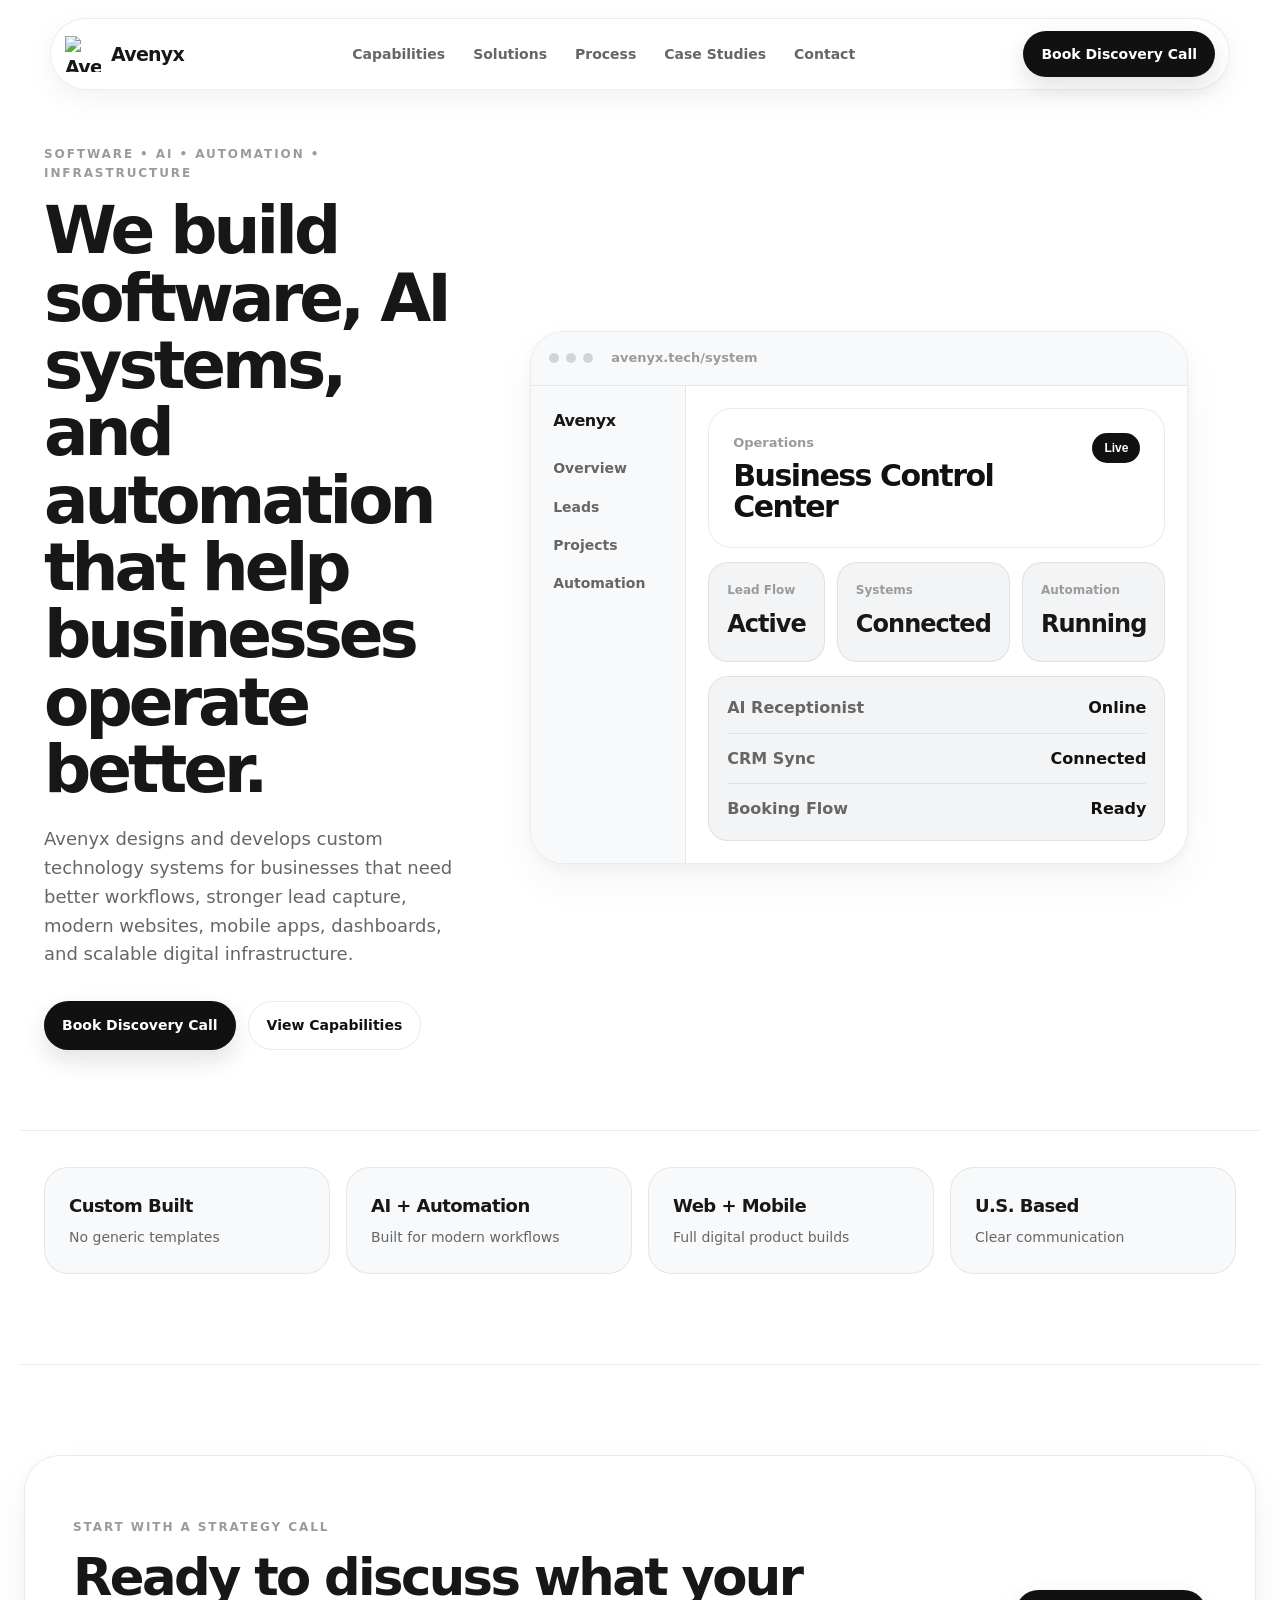
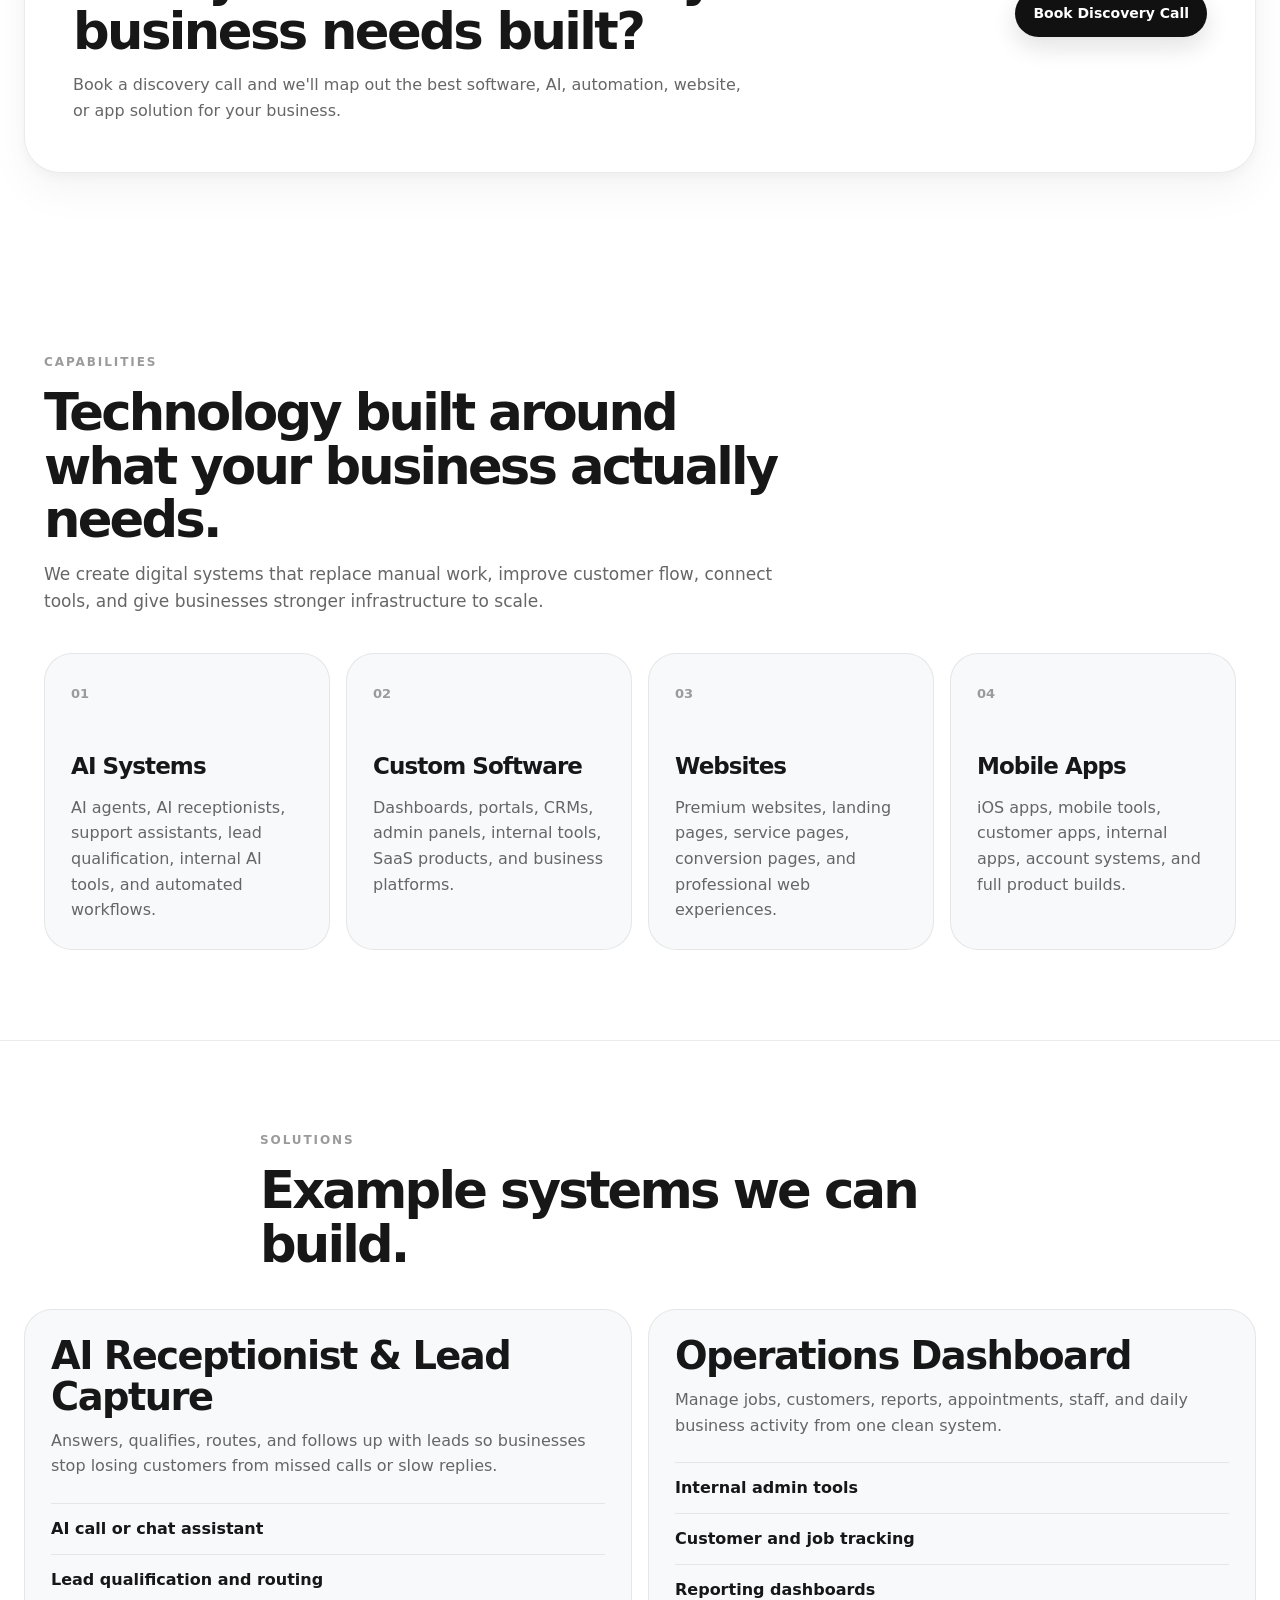
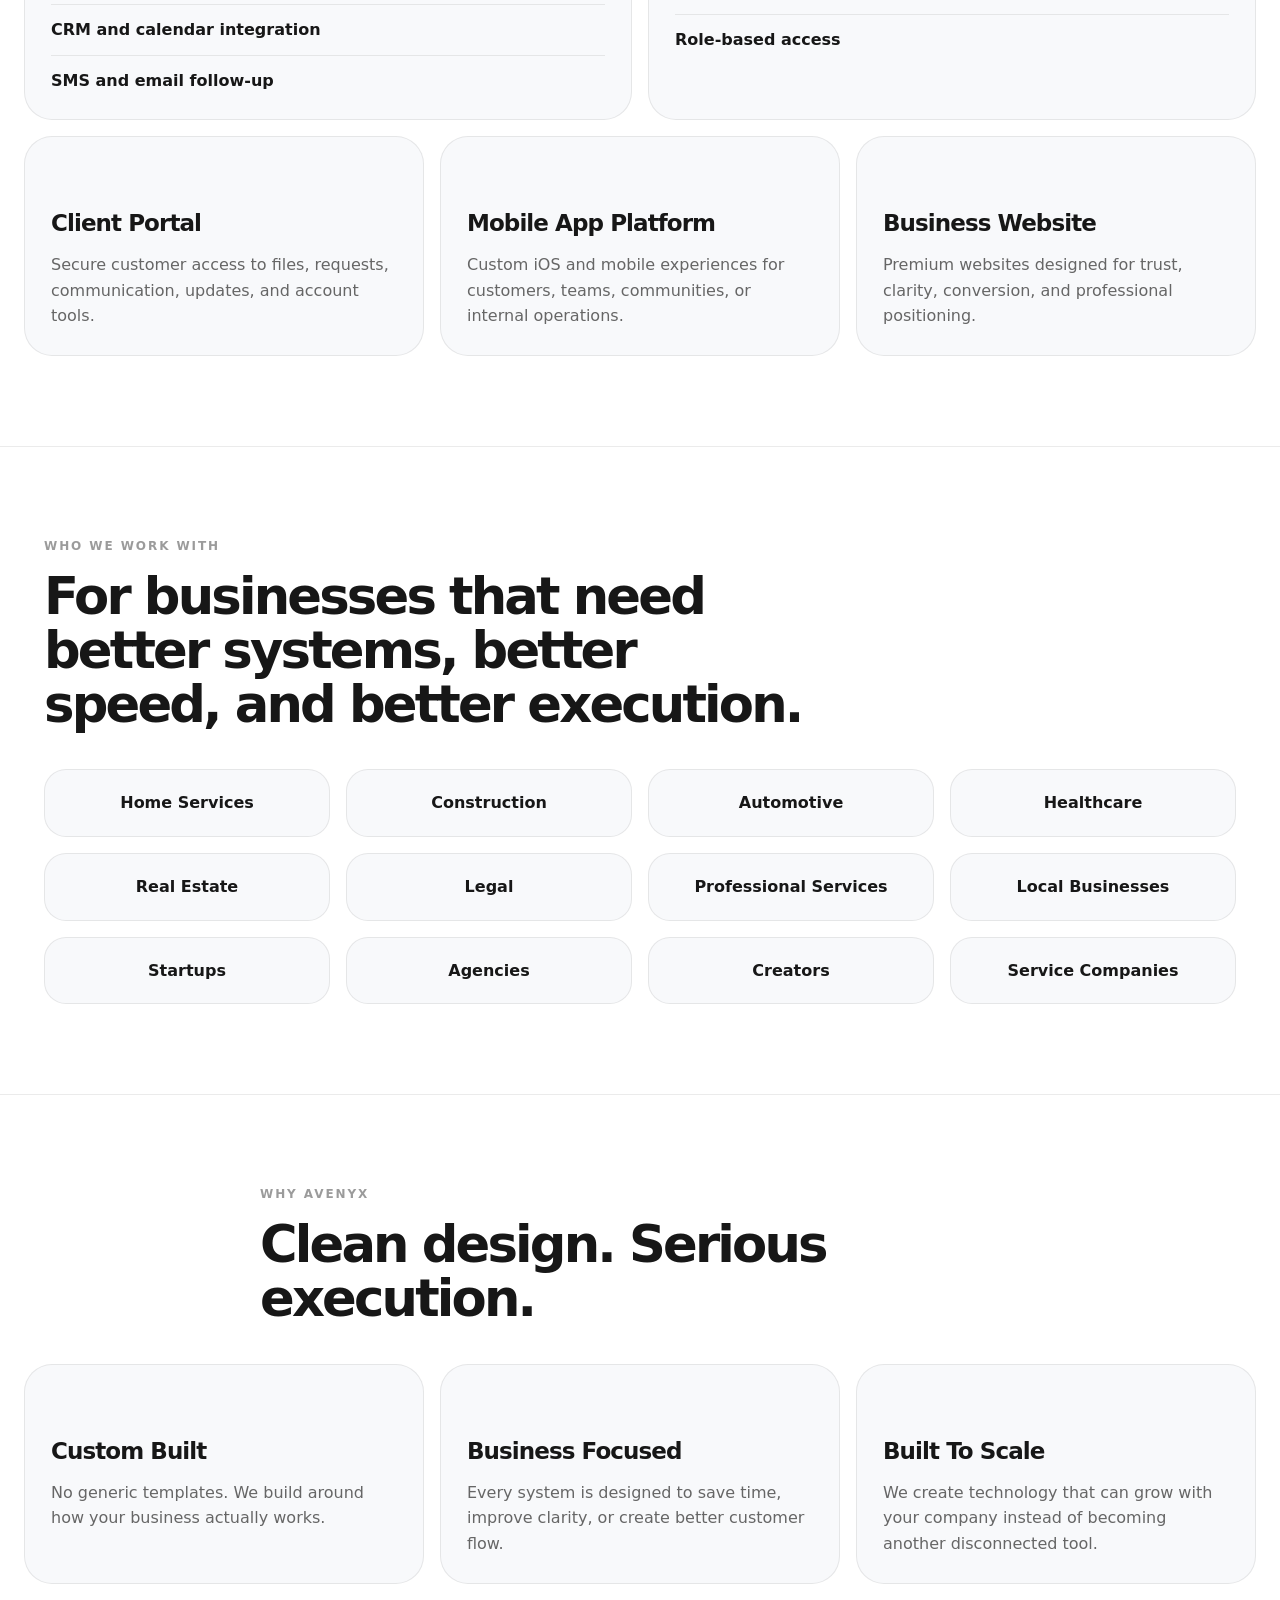
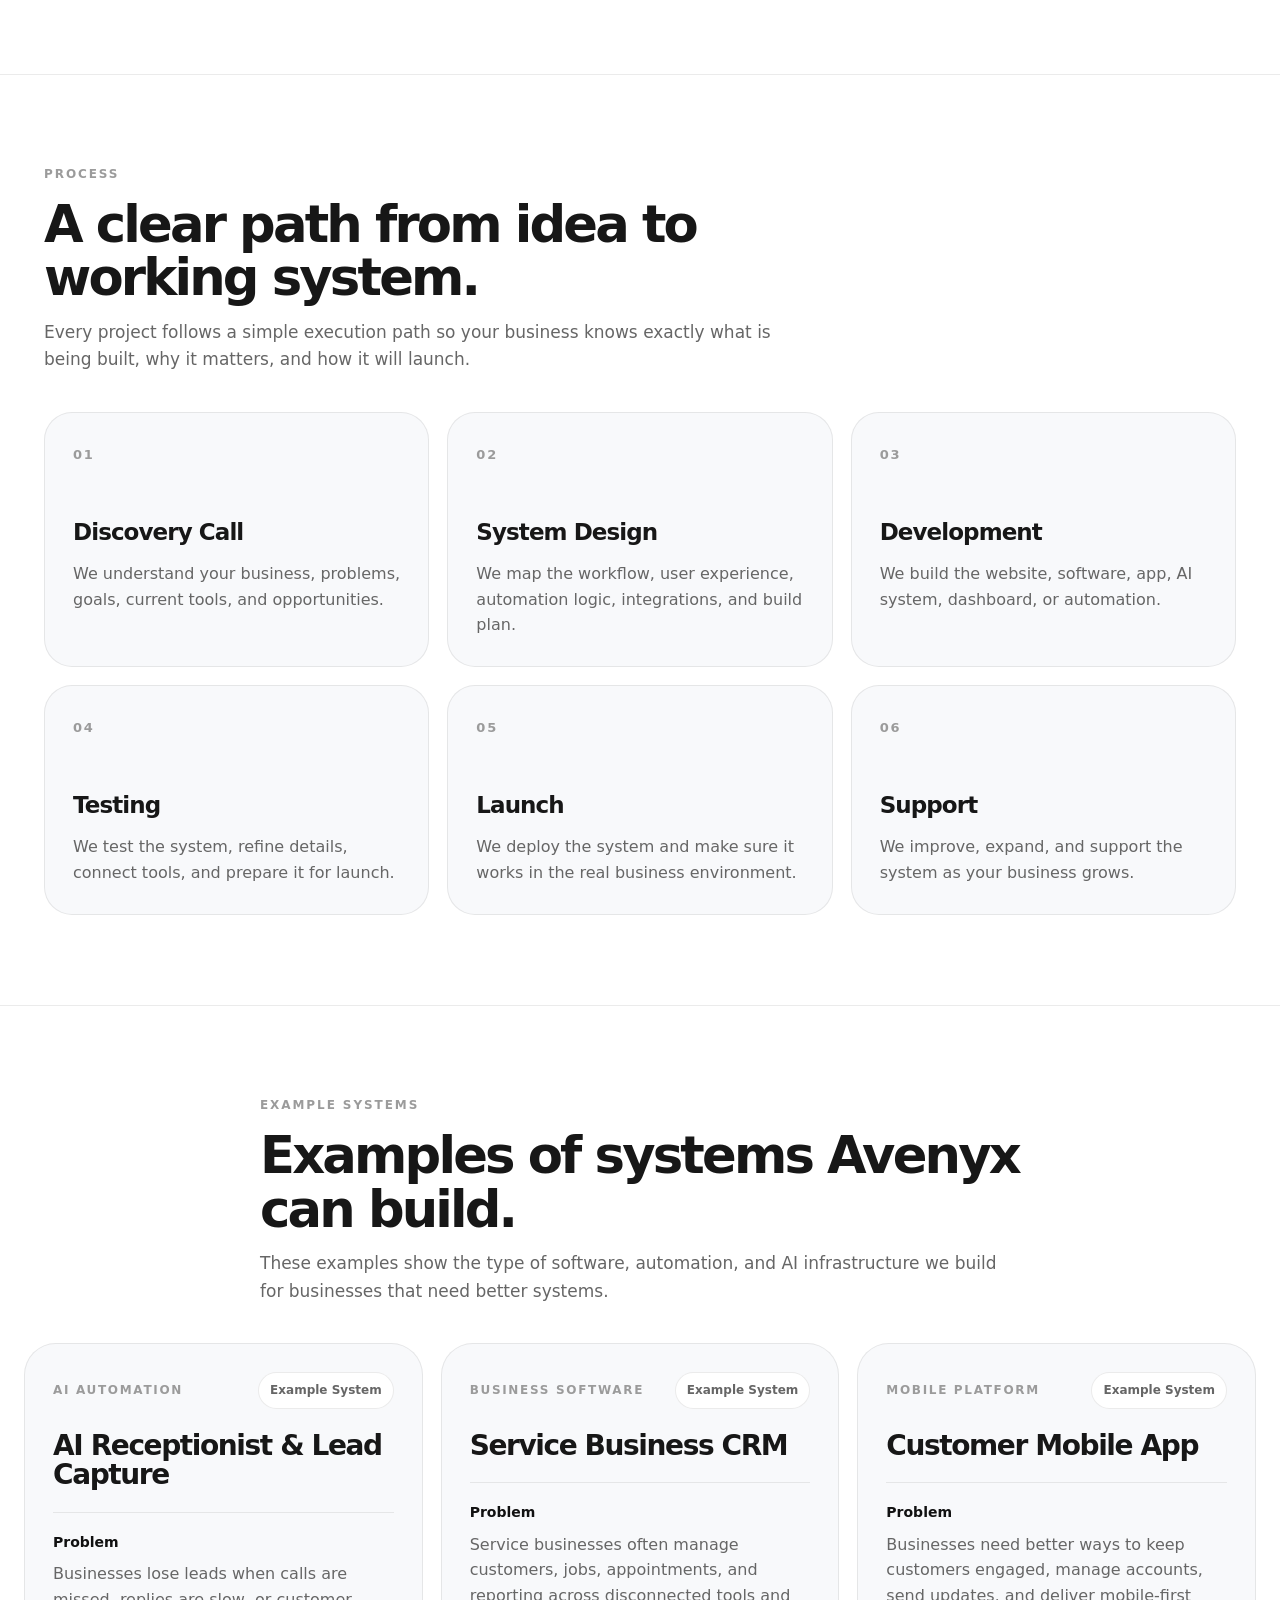
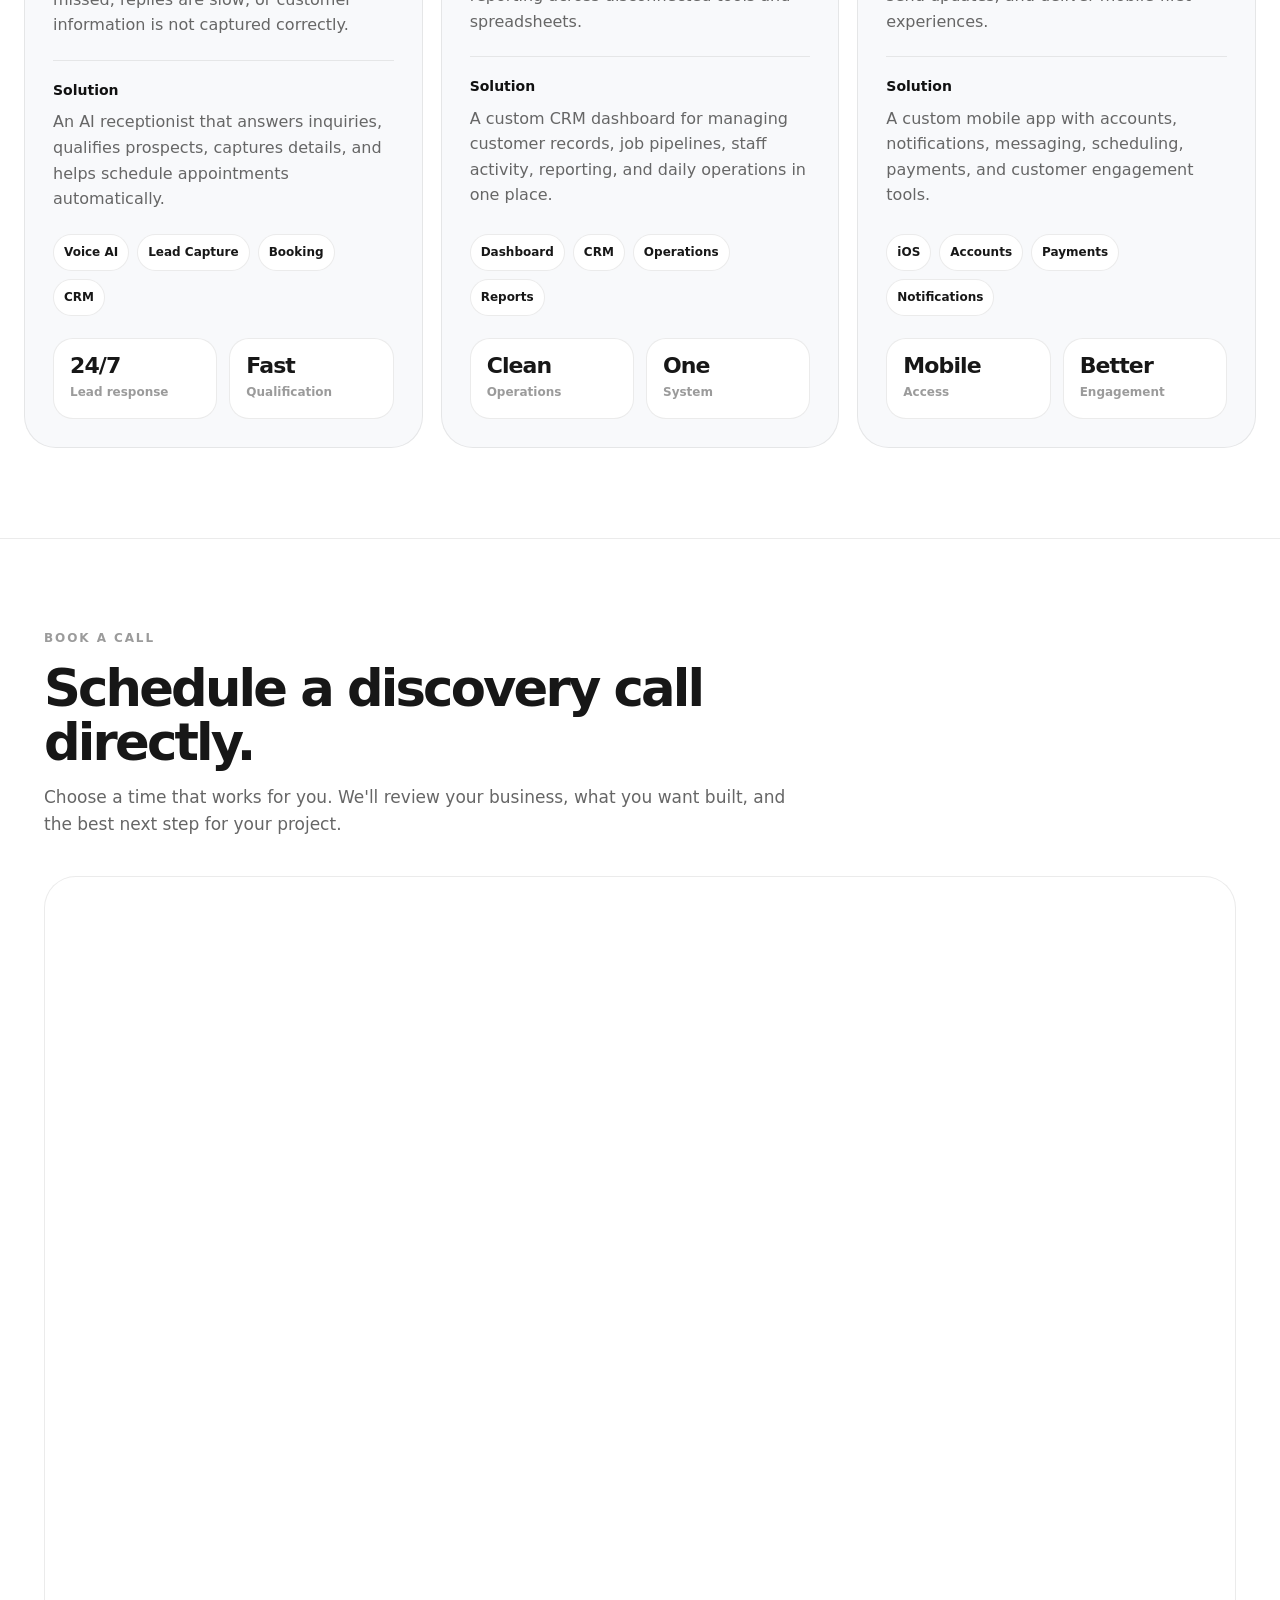
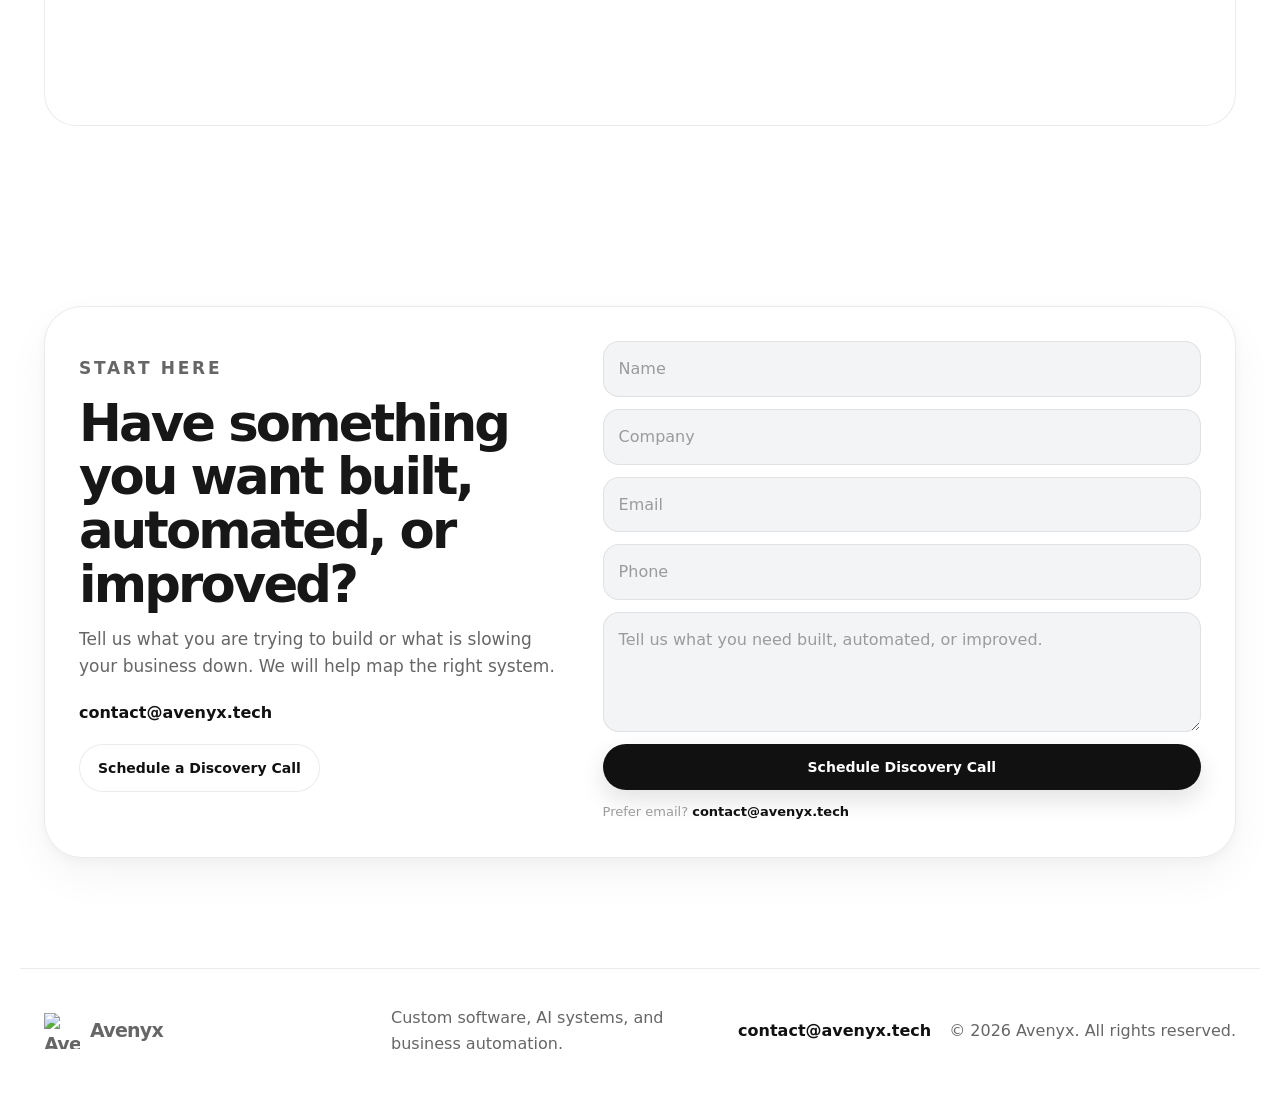
==== index.html @ 4f0f9322 "Update index.html" ====
<!DOCTYPE html>
<html lang="en">
<head>
  <meta charset="UTF-8" />
  <link rel="icon" type="image/png" href="favicon.png" />
<link rel="apple-touch-icon" href="favicon.png" />
  <meta name="viewport" content="width=device-width, initial-scale=1.0" />

  <title>Avenyx | Software, AI Systems & Business Automation</title>

  <meta
    name="description"
    content="Avenyx builds custom software, AI systems, websites, mobile apps, automation, dashboards, and digital infrastructure for modern businesses."
  />

  <link rel="stylesheet" href="styles.css" />
  <link href="https://assets.calendly.com/assets/external/widget.css" rel="stylesheet" />
</head>

<body>
  <header class="nav">
    <a href="index.html" class="brand">
      <img src="Avenyx Logo.png" alt="Avenyx logo" class="brand-logo" />
      <span>Avenyx</span>
    </a>

    <nav class="nav-links">
      <a href="#capabilities">Capabilities</a>
      <a href="#solutions">Solutions</a>
      <a href="#process">Process</a>
      <a href="#case-studies">Case Studies</a>
      <a href="#contact">Contact</a>
    </nav>

    <a
      class="nav-cta"
      href="https://calendly.com/elowell413/avenyx-discovery-call"
      onclick="Calendly.initPopupWidget({url: 'https://calendly.com/elowell413/avenyx-discovery-call'}); return false;"
    >
      Book Discovery Call
    </a>
  </header>

  <main>
    <section class="hero">
      <div class="hero-copy reveal">
        <p class="eyebrow">Software • AI • Automation • Infrastructure</p>

        <h1>We build software, AI systems, and automation that help businesses operate better.</h1>

        <p class="hero-text">
          Avenyx designs and develops custom technology systems for businesses that need
          better workflows, stronger lead capture, modern websites, mobile apps, dashboards,
          and scalable digital infrastructure.
        </p>

        <div class="hero-actions">
          <a
            class="primary-btn"
            href="https://calendly.com/elowell413/avenyx-discovery-call"
            onclick="Calendly.initPopupWidget({url: 'https://calendly.com/elowell413/avenyx-discovery-call'}); return false;"
          >
            Book Discovery Call
          </a>

          <a class="secondary-btn" href="#capabilities">
            View Capabilities
          </a>
        </div>
      </div>

      <div class="hero-visual reveal">
        <div class="browser-shell">
          <div class="browser-top">
            <div class="browser-dots">
              <span></span>
              <span></span>
              <span></span>
            </div>
            <p>avenyx.tech/system</p>
          </div>

          <div class="app-layout">
            <aside>
              <strong>Avenyx</strong>
              <span>Overview</span>
              <span>Leads</span>
              <span>Projects</span>
              <span>Automation</span>
            </aside>

            <section class="app-main">
              <div class="app-header">
                <div>
                  <p>Operations</p>
                  <h2>Business Control Center</h2>
                </div>
                <button type="button">Live</button>
              </div>

              <div class="app-cards">
                <div>
                  <p>Lead Flow</p>
                  <strong>Active</strong>
                </div>

                <div>
                  <p>Systems</p>
                  <strong>Connected</strong>
                </div>

                <div>
                  <p>Automation</p>
                  <strong>Running</strong>
                </div>
              </div>

              <div class="app-table">
                <div>
                  <span>AI Receptionist</span>
                  <strong>Online</strong>
                </div>

                <div>
                  <span>CRM Sync</span>
                  <strong>Connected</strong>
                </div>

                <div>
                  <span>Booking Flow</span>
                  <strong>Ready</strong>
                </div>
              </div>
            </section>
          </div>
        </div>
      </div>
    </section>

    <section class="trust-strip">
      <div class="trust-item reveal">
        <strong>Custom Built</strong>
        <span>No generic templates</span>
      </div>

      <div class="trust-item reveal">
        <strong>AI + Automation</strong>
        <span>Built for modern workflows</span>
      </div>

      <div class="trust-item reveal">
        <strong>Web + Mobile</strong>
        <span>Full digital product builds</span>
      </div>

      <div class="trust-item reveal">
        <strong>U.S. Based</strong>
        <span>Clear communication</span>
      </div>
    </section>

    <section class="strategy-call-section">
      <div class="strategy-call-card reveal">
        <div>
          <p class="section-label">Start With A Strategy Call</p>

          <h2>Ready to discuss what your business needs built?</h2>

          <p>
            Book a discovery call and we'll map out the best software,
            AI, automation, website, or app solution for your business.
          </p>
        </div>

        <a
          class="primary-btn"
          href="https://calendly.com/elowell413/avenyx-discovery-call"
          onclick="Calendly.initPopupWidget({url: 'https://calendly.com/elowell413/avenyx-discovery-call'}); return false;"
        >
          Book Discovery Call
        </a>
      </div>
    </section>

    <section id="capabilities" class="section">
      <div class="section-header reveal">
        <p class="section-label">Capabilities</p>
        <h2>Technology built around what your business actually needs.</h2>
        <p>
          We create digital systems that replace manual work, improve customer flow,
          connect tools, and give businesses stronger infrastructure to scale.
        </p>
      </div>

      <div class="capability-grid">
        <a href="ai-automation.html" class="card reveal">
          <span>01</span>
          <h3>AI Systems</h3>
          <p>AI agents, AI receptionists, support assistants, lead qualification, internal AI tools, and automated workflows.</p>
        </a>

        <a href="custom-software.html" class="card reveal">
          <span>02</span>
          <h3>Custom Software</h3>
          <p>Dashboards, portals, CRMs, admin panels, internal tools, SaaS products, and business platforms.</p>
        </a>

        <a href="websites.html" class="card reveal">
          <span>03</span>
          <h3>Websites</h3>
          <p>Premium websites, landing pages, service pages, conversion pages, and professional web experiences.</p>
        </a>

        <a href="mobile-apps.html" class="card reveal">
          <span>04</span>
          <h3>Mobile Apps</h3>
          <p>iOS apps, mobile tools, customer apps, internal apps, account systems, and full product builds.</p>
        </a>
      </div>
    </section>

    <section id="solutions" class="section alt-section">
      <div class="section-header reveal">
        <p class="section-label">Solutions</p>
        <h2>Example systems we can build.</h2>
      </div>

      <div class="solution-grid">
        <article class="solution-card reveal">
          <h3>AI Receptionist & Lead Capture</h3>
          <p>Answers, qualifies, routes, and follows up with leads so businesses stop losing customers from missed calls or slow replies.</p>
          <ul>
            <li>AI call or chat assistant</li>
            <li>Lead qualification and routing</li>
            <li>CRM and calendar integration</li>
            <li>SMS and email follow-up</li>
          </ul>
        </article>

        <article class="solution-card reveal">
          <h3>Operations Dashboard</h3>
          <p>Manage jobs, customers, reports, appointments, staff, and daily business activity from one clean system.</p>
          <ul>
            <li>Internal admin tools</li>
            <li>Customer and job tracking</li>
            <li>Reporting dashboards</li>
            <li>Role-based access</li>
          </ul>
        </article>
      </div>

      <div class="mini-grid">
        <article class="mini-card reveal">
          <h3>Client Portal</h3>
          <p>Secure customer access to files, requests, communication, updates, and account tools.</p>
        </article>

        <article class="mini-card reveal">
          <h3>Mobile App Platform</h3>
          <p>Custom iOS and mobile experiences for customers, teams, communities, or internal operations.</p>
        </article>

        <article class="mini-card reveal">
          <h3>Business Website</h3>
          <p>Premium websites designed for trust, clarity, conversion, and professional positioning.</p>
        </article>
      </div>
    </section>

    <section class="section">
      <div class="section-header reveal">
        <p class="section-label">Who We Work With</p>
        <h2>For businesses that need better systems, better speed, and better execution.</h2>
      </div>

      <div class="work-with-grid reveal">
        <div>Home Services</div>
        <div>Construction</div>
        <div>Automotive</div>
        <div>Healthcare</div>
        <div>Real Estate</div>
        <div>Legal</div>
        <div>Professional Services</div>
        <div>Local Businesses</div>
        <div>Startups</div>
        <div>Agencies</div>
        <div>Creators</div>
        <div>Service Companies</div>
      </div>
    </section>

    <section class="section alt-section">
      <div class="section-header reveal">
        <p class="section-label">Why Avenyx</p>
        <h2>Clean design. Serious execution.</h2>
      </div>

      <div class="why-grid">
        <div class="card reveal">
          <h3>Custom Built</h3>
          <p>No generic templates. We build around how your business actually works.</p>
        </div>

        <div class="card reveal">
          <h3>Business Focused</h3>
          <p>Every system is designed to save time, improve clarity, or create better customer flow.</p>
        </div>

        <div class="card reveal">
          <h3>Built To Scale</h3>
          <p>We create technology that can grow with your company instead of becoming another disconnected tool.</p>
        </div>
      </div>
    </section>

    <section id="process" class="section">
      <div class="section-header reveal">
        <p class="section-label">Process</p>
        <h2>A clear path from idea to working system.</h2>
        <p>
          Every project follows a simple execution path so your business knows exactly
          what is being built, why it matters, and how it will launch.
        </p>
      </div>

      <div class="timeline reveal">
        <div class="timeline-step">
          <span>01</span>
          <h3>Discovery Call</h3>
          <p>We understand your business, problems, goals, current tools, and opportunities.</p>
        </div>

        <div class="timeline-step">
          <span>02</span>
          <h3>System Design</h3>
          <p>We map the workflow, user experience, automation logic, integrations, and build plan.</p>
        </div>

        <div class="timeline-step">
          <span>03</span>
          <h3>Development</h3>
          <p>We build the website, software, app, AI system, dashboard, or automation.</p>
        </div>

        <div class="timeline-step">
          <span>04</span>
          <h3>Testing</h3>
          <p>We test the system, refine details, connect tools, and prepare it for launch.</p>
        </div>

        <div class="timeline-step">
          <span>05</span>
          <h3>Launch</h3>
          <p>We deploy the system and make sure it works in the real business environment.</p>
        </div>

        <div class="timeline-step">
          <span>06</span>
          <h3>Support</h3>
          <p>We improve, expand, and support the system as your business grows.</p>
        </div>
      </div>
    </section>

    <section id="case-studies" class="section alt-section">
      <div class="section-header reveal">
        <p class="section-label">Example Systems</p>
        <h2>Examples of systems Avenyx can build.</h2>
        <p>
          These examples show the type of software, automation, and AI infrastructure
          we build for businesses that need better systems.
        </p>
      </div>

      <div class="case-study-grid">
        <article class="case-study-card reveal">
          <div class="case-study-top">
            <p>AI Automation</p>
            <span>Example System</span>
          </div>

          <h3>AI Receptionist & Lead Capture</h3>

          <div class="case-study-block">
            <strong>Problem</strong>
            <p>Businesses lose leads when calls are missed, replies are slow, or customer information is not captured correctly.</p>
          </div>

          <div class="case-study-block">
            <strong>Solution</strong>
            <p>An AI receptionist that answers inquiries, qualifies prospects, captures details, and helps schedule appointments automatically.</p>
          </div>

          <div class="case-study-tags">
            <span>Voice AI</span>
            <span>Lead Capture</span>
            <span>Booking</span>
            <span>CRM</span>
          </div>

          <div class="case-study-results">
            <div>
              <strong>24/7</strong>
              <span>Lead response</span>
            </div>
            <div>
              <strong>Fast</strong>
              <span>Qualification</span>
            </div>
          </div>
        </article>

        <article class="case-study-card reveal">
          <div class="case-study-top">
            <p>Business Software</p>
            <span>Example System</span>
          </div>

          <h3>Service Business CRM</h3>

          <div class="case-study-block">
            <strong>Problem</strong>
            <p>Service businesses often manage customers, jobs, appointments, and reporting across disconnected tools and spreadsheets.</p>
          </div>

          <div class="case-study-block">
            <strong>Solution</strong>
            <p>A custom CRM dashboard for managing customer records, job pipelines, staff activity, reporting, and daily operations in one place.</p>
          </div>

          <div class="case-study-tags">
            <span>Dashboard</span>
            <span>CRM</span>
            <span>Operations</span>
            <span>Reports</span>
          </div>

          <div class="case-study-results">
            <div>
              <strong>Clean</strong>
              <span>Operations</span>
            </div>
            <div>
              <strong>One</strong>
              <span>System</span>
            </div>
          </div>
        </article>

        <article class="case-study-card reveal">
          <div class="case-study-top">
            <p>Mobile Platform</p>
            <span>Example System</span>
          </div>

          <h3>Customer Mobile App</h3>

          <div class="case-study-block">
            <strong>Problem</strong>
            <p>Businesses need better ways to keep customers engaged, manage accounts, send updates, and deliver mobile-first experiences.</p>
          </div>

          <div class="case-study-block">
            <strong>Solution</strong>
            <p>A custom mobile app with accounts, notifications, messaging, scheduling, payments, and customer engagement tools.</p>
          </div>

          <div class="case-study-tags">
            <span>iOS</span>
            <span>Accounts</span>
            <span>Payments</span>
            <span>Notifications</span>
          </div>

          <div class="case-study-results">
            <div>
              <strong>Mobile</strong>
              <span>Access</span>
            </div>
            <div>
              <strong>Better</strong>
              <span>Engagement</span>
            </div>
          </div>
        </article>
      </div>
    </section>

    <section class="section calendly-section">
      <div class="section-header reveal">
        <p class="section-label">Book A Call</p>
        <h2>Schedule a discovery call directly.</h2>
        <p>
          Choose a time that works for you. We'll review your business, what you want built,
          and the best next step for your project.
        </p>
      </div>

      <div
        class="calendly-inline-widget"
        data-url="https://calendly.com/elowell413/avenyx-discovery-call?hide_gdpr_banner=1"
      ></div>
    </section>

    <section id="contact" class="section contact-section">
      <div class="contact-card reveal">
        <div class="contact-copy">
          <p class="section-label">Start Here</p>
          <h2>Have something you want built, automated, or improved?</h2>
          <p>
            Tell us what you are trying to build or what is slowing your business down.
            We will help map the right system.
          </p>

          <a class="email-link" href="mailto:contact@avenyx.tech?subject=Avenyx Project Inquiry">
            contact@avenyx.tech
          </a>

          <a
            class="secondary-btn calendly-button"
            href="https://calendly.com/elowell413/avenyx-discovery-call"
            onclick="Calendly.initPopupWidget({url: 'https://calendly.com/elowell413/avenyx-discovery-call'}); return false;"
          >
            Schedule a Discovery Call
          </a>
        </div>

        <form class="contact-form">
          <input type="text" placeholder="Name" />
          <input type="text" placeholder="Company" />
          <input type="email" placeholder="Email" />
          <input type="tel" placeholder="Phone" />
          <textarea placeholder="Tell us what you need built, automated, or improved."></textarea>

          <a
            class="primary-btn form-booking-button"
            href="https://calendly.com/elowell413/avenyx-discovery-call"
            onclick="Calendly.initPopupWidget({url: 'https://calendly.com/elowell413/avenyx-discovery-call'}); return false;"
          >
            Schedule Discovery Call
          </a>

          <p>
            Prefer email?
            <a href="mailto:contact@avenyx.tech">contact@avenyx.tech</a>
          </p>
        </form>
      </div>
    </section>
  </main>

  <footer>
    <div class="footer-brand">
      <img src="Avenyx Logo.png" alt="Avenyx logo" class="brand-logo" />
      <span>Avenyx</span>
    </div>

    <p>Custom software, AI systems, and business automation.</p>
    <a href="mailto:contact@avenyx.tech">contact@avenyx.tech</a>
    <p>© <span id="year"></span> Avenyx. All rights reserved.</p>
  </footer>

  <script src="https://assets.calendly.com/assets/external/widget.js" async></script>
  <script src="script.js"></script>
</body>
</html>
---- styles.css ----
:root {
  --background: #ffffff;
  --surface: #ffffff;
  --surface-soft: #f8f9fb;
  --surface-light: #f3f4f6;
  --surface-line: #eef0f3;

  --black: #111111;
  --text: #171717;
  --muted: #666666;
  --soft: #9b9b9b;

  --line: rgba(0, 0, 0, 0.08);
  --line-strong: rgba(0, 0, 0, 0.14);

  --radius: 28px;

  --shadow:
    0 4px 12px rgba(0, 0, 0, 0.035),
    0 18px 44px rgba(0, 0, 0, 0.045);
}

* {
  box-sizing: border-box;
  margin: 0;
  padding: 0;
}

html,
body {
  background: #ffffff;
  scroll-behavior: smooth;
}

body {
  color: var(--text);
  font-family: Inter, ui-sans-serif, system-ui, -apple-system, BlinkMacSystemFont, "Segoe UI", sans-serif;
  line-height: 1.6;
  overflow-x: hidden;
}

a {
  color: inherit;
  text-decoration: none;
}

img {
  max-width: 100%;
  height: auto;
}

.nav {
  width: calc(100% - 48px);
  max-width: 1180px;
  position: fixed;
  top: 18px;
  left: 50%;
  transform: translateX(-50%);
  z-index: 100;
  padding: 12px 14px;
  border-radius: 999px;
  background: rgba(255, 255, 255, 0.94);
  border: 1px solid var(--line);
  backdrop-filter: blur(22px);
  box-shadow: 0 8px 28px rgba(0, 0, 0, 0.055);
  display: flex;
  align-items: center;
  justify-content: space-between;
}

.brand,
.footer-brand {
  display: inline-flex;
  align-items: center;
  gap: 10px;
  font-weight: 800;
  letter-spacing: -0.04em;
  font-size: 19px;
}

.brand-logo {
  width: 36px !important;
  height: 36px !important;
  max-width: 36px !important;
  max-height: 36px !important;
  object-fit: contain;
  display: block;
  flex-shrink: 0;
}

.brand img,
.footer-brand img {
  width: 36px !important;
  height: 36px !important;
  max-width: 36px !important;
  max-height: 36px !important;
  object-fit: contain;
  display: block;
  flex-shrink: 0;
}

.nav-links {
  display: flex;
  gap: 28px;
  color: var(--muted);
  font-size: 14px;
  font-weight: 650;
}

.nav-links a:hover {
  color: var(--black);
}

.nav-cta,
.primary-btn,
.secondary-btn {
  display: inline-flex;
  align-items: center;
  justify-content: center;
  border-radius: 999px;
  padding: 12px 18px;
  font-size: 14px;
  font-weight: 800;
  transition: transform 0.2s ease, box-shadow 0.2s ease, border-color 0.2s ease;
}

.nav-cta,
.primary-btn {
  background: var(--black);
  color: #ffffff;
  box-shadow: 0 10px 24px rgba(17, 17, 17, 0.12);
}

.secondary-btn {
  background: #ffffff;
  color: var(--black);
  border: 1px solid var(--line);
}

.nav-cta:hover,
.primary-btn:hover,
.secondary-btn:hover {
  transform: translateY(-2px);
}

.hero {
  max-width: 1240px;
  min-height: 92vh;
  margin: 0 auto;
  padding: 145px 24px 80px;
  display: grid;
  grid-template-columns: 0.9fr 1.1fr;
  gap: 58px;
  align-items: center;
  background: #ffffff;
  border-bottom: 1px solid var(--line);
}

.eyebrow,
.section-label {
  color: var(--soft);
  text-transform: uppercase;
  letter-spacing: 0.16em;
  font-size: 12px;
  font-weight: 900;
  margin-bottom: 14px;
}

h1 {
  max-width: 680px;
  font-size: clamp(42px, 5.2vw, 66px);
  line-height: 1.02;
  letter-spacing: -0.06em;
}

.hero-text {
  max-width: 620px;
  margin-top: 22px;
  color: var(--muted);
  font-size: 18px;
}

.hero-actions {
  display: flex;
  flex-wrap: wrap;
  gap: 12px;
  margin-top: 32px;
}

.hero-visual {
  width: 100%;
}

.browser-shell {
  background: #ffffff;
  border: 1px solid var(--line);
  border-radius: 34px;
  box-shadow: var(--shadow);
  overflow: hidden;
}

.browser-top {
  height: 54px;
  padding: 0 18px;
  border-bottom: 1px solid var(--line);
  background: var(--surface-soft);
  display: flex;
  align-items: center;
  gap: 18px;
  color: var(--soft);
  font-size: 13px;
  font-weight: 700;
}

.browser-dots {
  display: flex;
  gap: 7px;
}

.browser-dots span {
  width: 10px;
  height: 10px;
  border-radius: 999px;
  background: #d1d5db;
}

.app-layout {
  display: grid;
  grid-template-columns: 155px 1fr;
  min-height: 430px;
  background: #ffffff;
}

.app-layout aside {
  padding: 22px;
  border-right: 1px solid var(--line);
  background: var(--surface-soft);
  display: grid;
  align-content: start;
  gap: 16px;
}

.app-layout aside strong {
  margin-bottom: 8px;
  letter-spacing: -0.03em;
}

.app-layout aside span {
  color: var(--muted);
  font-size: 14px;
  font-weight: 700;
}

.app-main {
  padding: 22px;
  background: #ffffff;
}

.app-header {
  padding: 24px;
  border-radius: 24px;
  background: #ffffff;
  border: 1px solid var(--line);
  color: var(--black);
  display: flex;
  align-items: flex-start;
  justify-content: space-between;
  gap: 20px;
}

.app-header p {
  color: var(--soft);
  font-size: 13px;
  font-weight: 750;
}

.app-header h2 {
  margin-top: 6px;
  font-size: 30px;
  line-height: 1.05;
  letter-spacing: -0.05em;
}

.app-header button {
  border: none;
  border-radius: 999px;
  background: var(--black);
  color: #ffffff;
  padding: 8px 12px;
  font-size: 12px;
  font-weight: 900;
}

.app-cards {
  margin-top: 14px;
  display: grid;
  grid-template-columns: repeat(3, 1fr);
  gap: 12px;
}

.app-cards div,
.app-table {
  background: var(--surface-light);
  border: 1px solid var(--line);
  border-radius: 20px;
  padding: 18px;
}

.app-cards p {
  color: var(--soft);
  font-size: 12px;
  font-weight: 800;
}

.app-cards strong {
  display: block;
  margin-top: 5px;
  font-size: 24px;
  letter-spacing: -0.04em;
}

.app-table {
  margin-top: 14px;
  display: grid;
  gap: 12px;
}

.app-table div {
  display: flex;
  justify-content: space-between;
  gap: 20px;
  padding-bottom: 12px;
  border-bottom: 1px solid var(--line);
}

.app-table div:last-child {
  border-bottom: none;
  padding-bottom: 0;
}

.app-table span {
  color: var(--muted);
  font-weight: 700;
}

.app-table strong {
  color: var(--black);
}

.section {
  max-width: 1240px;
  margin: 0 auto;
  padding: 90px 24px;
  background: #ffffff;
}

.alt-section {
  max-width: none;
  background: #ffffff;
  border-top: 1px solid var(--line);
  border-bottom: 1px solid var(--line);
}

.alt-section > * {
  max-width: 1240px;
  margin-left: auto;
  margin-right: auto;
}

.section-header {
  max-width: 760px;
  margin-bottom: 38px;
}

.section-header h2,
.contact-card h2 {
  font-size: clamp(34px, 4vw, 52px);
  line-height: 1.05;
  letter-spacing: -0.055em;
}

.section-header p:not(.section-label),
.contact-copy p {
  color: var(--muted);
  margin-top: 14px;
  font-size: 17px;
}

.trust-strip {
  max-width: 1240px;
  margin: 0 auto;
  padding: 36px 24px 90px;
  display: grid;
  grid-template-columns: repeat(4, 1fr);
  gap: 16px;
  border-bottom: 1px solid var(--line);
}

.trust-item {
  padding: 24px;
  border-radius: 24px;
  background: var(--surface-soft);
  border: 1px solid var(--line);
}

.trust-item strong {
  display: block;
  font-size: 18px;
  letter-spacing: -0.03em;
}

.trust-item span {
  display: block;
  margin-top: 6px;
  color: var(--muted);
  font-size: 14px;
}

.strategy-call-section {
  padding: 90px 24px;
  background: #ffffff;
}

.strategy-call-card {
  max-width: 1240px;
  margin: 0 auto;
  padding: 48px;
  border-radius: 36px;
  background: #ffffff;
  border: 1px solid var(--line);
  color: var(--text);
  display: flex;
  align-items: center;
  justify-content: space-between;
  gap: 36px;
  box-shadow: var(--shadow);
}

.strategy-call-card h2 {
  font-size: clamp(32px, 4vw, 52px);
  line-height: 1.05;
  letter-spacing: -0.05em;
  color: var(--text);
}

.strategy-call-card p {
  max-width: 680px;
  margin-top: 14px;
  color: var(--muted);
}

.strategy-call-card .section-label {
  color: var(--soft);
}

.strategy-call-card .primary-btn {
  background: var(--black);
  color: #ffffff;
  white-space: nowrap;
}

.capability-grid,
.why-grid,
.mini-grid {
  display: grid;
  gap: 16px;
}

.capability-grid {
  grid-template-columns: repeat(4, 1fr);
}

.why-grid,
.mini-grid {
  grid-template-columns: repeat(3, 1fr);
}

.card,
.mini-card,
.solution-card {
  background: var(--surface-soft);
  border: 1px solid var(--line);
  border-radius: var(--radius);
  padding: 26px;
  box-shadow: none;
  transition: transform 0.2s ease, border-color 0.2s ease, background 0.2s ease;
}

.card:hover,
.mini-card:hover,
.solution-card:hover {
  transform: translateY(-4px);
  background: #f5f6f8;
  border-color: var(--line-strong);
}

.card span {
  color: var(--soft);
  font-size: 13px;
  font-weight: 900;
}

.card h3,
.mini-card h3,
.solution-card h3,
.timeline-step h3 {
  margin-top: 42px;
  font-size: 23px;
  letter-spacing: -0.04em;
}

.card p,
.mini-card p,
.solution-card p,
.timeline-step p {
  margin-top: 10px;
  color: var(--muted);
}

.solution-grid {
  display: grid;
  grid-template-columns: repeat(2, 1fr);
  gap: 16px;
}

.solution-card h3 {
  margin-top: 0;
  font-size: clamp(28px, 3vw, 40px);
  line-height: 1.06;
}

.solution-card ul {
  margin-top: 24px;
  list-style: none;
  display: grid;
  gap: 12px;
}

.solution-card li {
  padding-top: 12px;
  border-top: 1px solid var(--line);
  font-weight: 700;
}

.mini-grid {
  margin-top: 16px;
}

.work-with-grid {
  display: grid;
  grid-template-columns: repeat(4, 1fr);
  gap: 16px;
}

.work-with-grid div {
  background: var(--surface-soft);
  border: 1px solid var(--line);
  border-radius: 22px;
  padding: 20px;
  text-align: center;
  font-weight: 750;
  color: var(--text);
}

.timeline {
  display: grid;
  grid-template-columns: repeat(3, 1fr);
  gap: 18px;
}

.timeline-step {
  background: var(--surface-soft);
  border: 1px solid var(--line);
  border-radius: var(--radius);
  padding: 28px;
  min-height: 230px;
}

.timeline-step span {
  color: var(--soft);
  font-size: 13px;
  font-weight: 900;
  letter-spacing: 0.14em;
}

.timeline-step h3 {
  margin-top: 48px;
}

.case-study-grid {
  display: grid;
  grid-template-columns: repeat(3, 1fr);
  gap: 18px;
}

.case-study-card {
  min-height: 520px;
  padding: 28px;
  border-radius: 32px;
  background: var(--surface-soft);
  border: 1px solid var(--line);
  display: flex;
  flex-direction: column;
  gap: 22px;
  transition: transform 0.2s ease, border-color 0.2s ease, background 0.2s ease;
}

.case-study-card:hover {
  transform: translateY(-4px);
  background: #f5f6f8;
  border-color: var(--line-strong);
}

.case-study-top {
  display: flex;
  align-items: center;
  justify-content: space-between;
  gap: 16px;
}

.case-study-top p {
  color: var(--soft);
  text-transform: uppercase;
  letter-spacing: 0.14em;
  font-size: 12px;
  font-weight: 900;
}

.case-study-top span {
  padding: 8px 11px;
  border-radius: 999px;
  background: #ffffff;
  border: 1px solid var(--line);
  color: var(--muted);
  font-size: 12px;
  font-weight: 800;
  white-space: nowrap;
}

.case-study-card h3 {
  font-size: 28px;
  line-height: 1.05;
  letter-spacing: -0.05em;
}

.case-study-block {
  padding-top: 18px;
  border-top: 1px solid var(--line);
}

.case-study-block strong {
  display: block;
  margin-bottom: 8px;
  color: var(--black);
  font-size: 14px;
}

.case-study-block p {
  color: var(--muted);
}

.case-study-tags {
  display: flex;
  flex-wrap: wrap;
  gap: 8px;
  margin-top: auto;
}

.case-study-tags span {
  padding: 8px 10px;
  border-radius: 999px;
  background: #ffffff;
  border: 1px solid var(--line);
  color: var(--text);
  font-size: 12px;
  font-weight: 750;
}

.case-study-results {
  display: grid;
  grid-template-columns: repeat(2, 1fr);
  gap: 12px;
}

.case-study-results div {
  padding: 16px;
  border-radius: 20px;
  background: #ffffff;
  border: 1px solid var(--line);
}

.case-study-results strong {
  display: block;
  font-size: 22px;
  line-height: 1;
  letter-spacing: -0.04em;
}

.case-study-results span {
  display: block;
  margin-top: 6px;
  color: var(--soft);
  font-size: 12px;
  font-weight: 750;
}

.calendly-section {
  max-width: 1240px;
}

.calendly-inline-widget {
  width: 100%;
  height: 850px;
  border-radius: 32px;
  overflow: hidden;
  border: 1px solid var(--line);
  background: #ffffff;
}

.contact-section {
  padding-bottom: 110px;
}

.contact-card {
  background: #ffffff;
  border: 1px solid var(--line);
  border-radius: 38px;
  padding: 34px;
  display: grid;
  grid-template-columns: 0.9fr 1.1fr;
  gap: 34px;
  box-shadow: var(--shadow);
}

.email-link {
  display: block;
  margin-top: 20px;
  color: var(--black);
  font-weight: 800;
}

.calendly-button {
  margin-top: 18px;
  width: fit-content;
}

.contact-form {
  display: grid;
  gap: 12px;
}

input,
textarea {
  width: 100%;
  border: 1px solid var(--line);
  background: var(--surface-light);
  color: var(--black);
  border-radius: 16px;
  padding: 14px 15px;
  font: inherit;
  outline: none;
}

input:focus,
textarea:focus {
  background: #ffffff;
  border-color: var(--line-strong);
}

input::placeholder,
textarea::placeholder {
  color: var(--soft);
}

textarea {
  min-height: 120px;
  resize: vertical;
}

.form-booking-button {
  width: 100%;
}

.contact-form p {
  color: var(--soft);
  font-size: 13px;
}

.contact-form p a {
  color: var(--black);
  font-weight: 800;
}

footer {
  max-width: 1240px;
  margin: 0 auto;
  padding: 36px 24px 46px;
  color: var(--muted);
  display: grid;
  grid-template-columns: 1fr 1fr auto auto;
  gap: 18px;
  align-items: center;
  border-top: 1px solid var(--line);
  background: #ffffff;
}

footer a {
  color: var(--black);
  font-weight: 750;
}

.reveal {
  opacity: 0;
  transform: translateY(16px);
  transition: opacity 0.7s ease, transform 0.7s ease;
}

.reveal.visible {
  opacity: 1;
  transform: translateY(0);
}

@media (max-width: 1050px) {
  .hero,
  .contact-card,
  .solution-grid {
    grid-template-columns: 1fr;
  }

  .capability-grid,
  .app-cards,
  .case-study-grid,
  .trust-strip,
  .work-with-grid,
  .timeline {
    grid-template-columns: repeat(2, 1fr);
  }

  .why-grid,
  .mini-grid {
    grid-template-columns: 1fr;
  }

  .strategy-call-card {
    flex-direction: column;
    align-items: flex-start;
  }

  footer {
    grid-template-columns: 1fr;
  }
}

@media (max-width: 760px) {
  .nav {
    width: calc(100% - 24px);
    top: 12px;
  }

  .nav-links,
  .nav-cta {
    display: none;
  }

  .hero {
    padding: 128px 18px 60px;
  }

  .section,
  .strategy-call-section {
    padding: 70px 18px;
  }

  h1 {
    font-size: clamp(40px, 11vw, 54px);
  }

  .hero-text {
    font-size: 16px;
  }

  .capability-grid,
  .app-cards,
  .case-study-grid,
  .trust-strip,
  .work-with-grid,
  .timeline {
    grid-template-columns: 1fr;
  }

  .app-layout {
    grid-template-columns: 1fr;
  }

  .app-layout aside {
    display: none;
  }

  .contact-card,
  .strategy-call-card {
    padding: 24px;
  }

  .case-study-card {
    min-height: auto;
  }

  .calendly-inline-widget {
    height: 720px;
  }
}
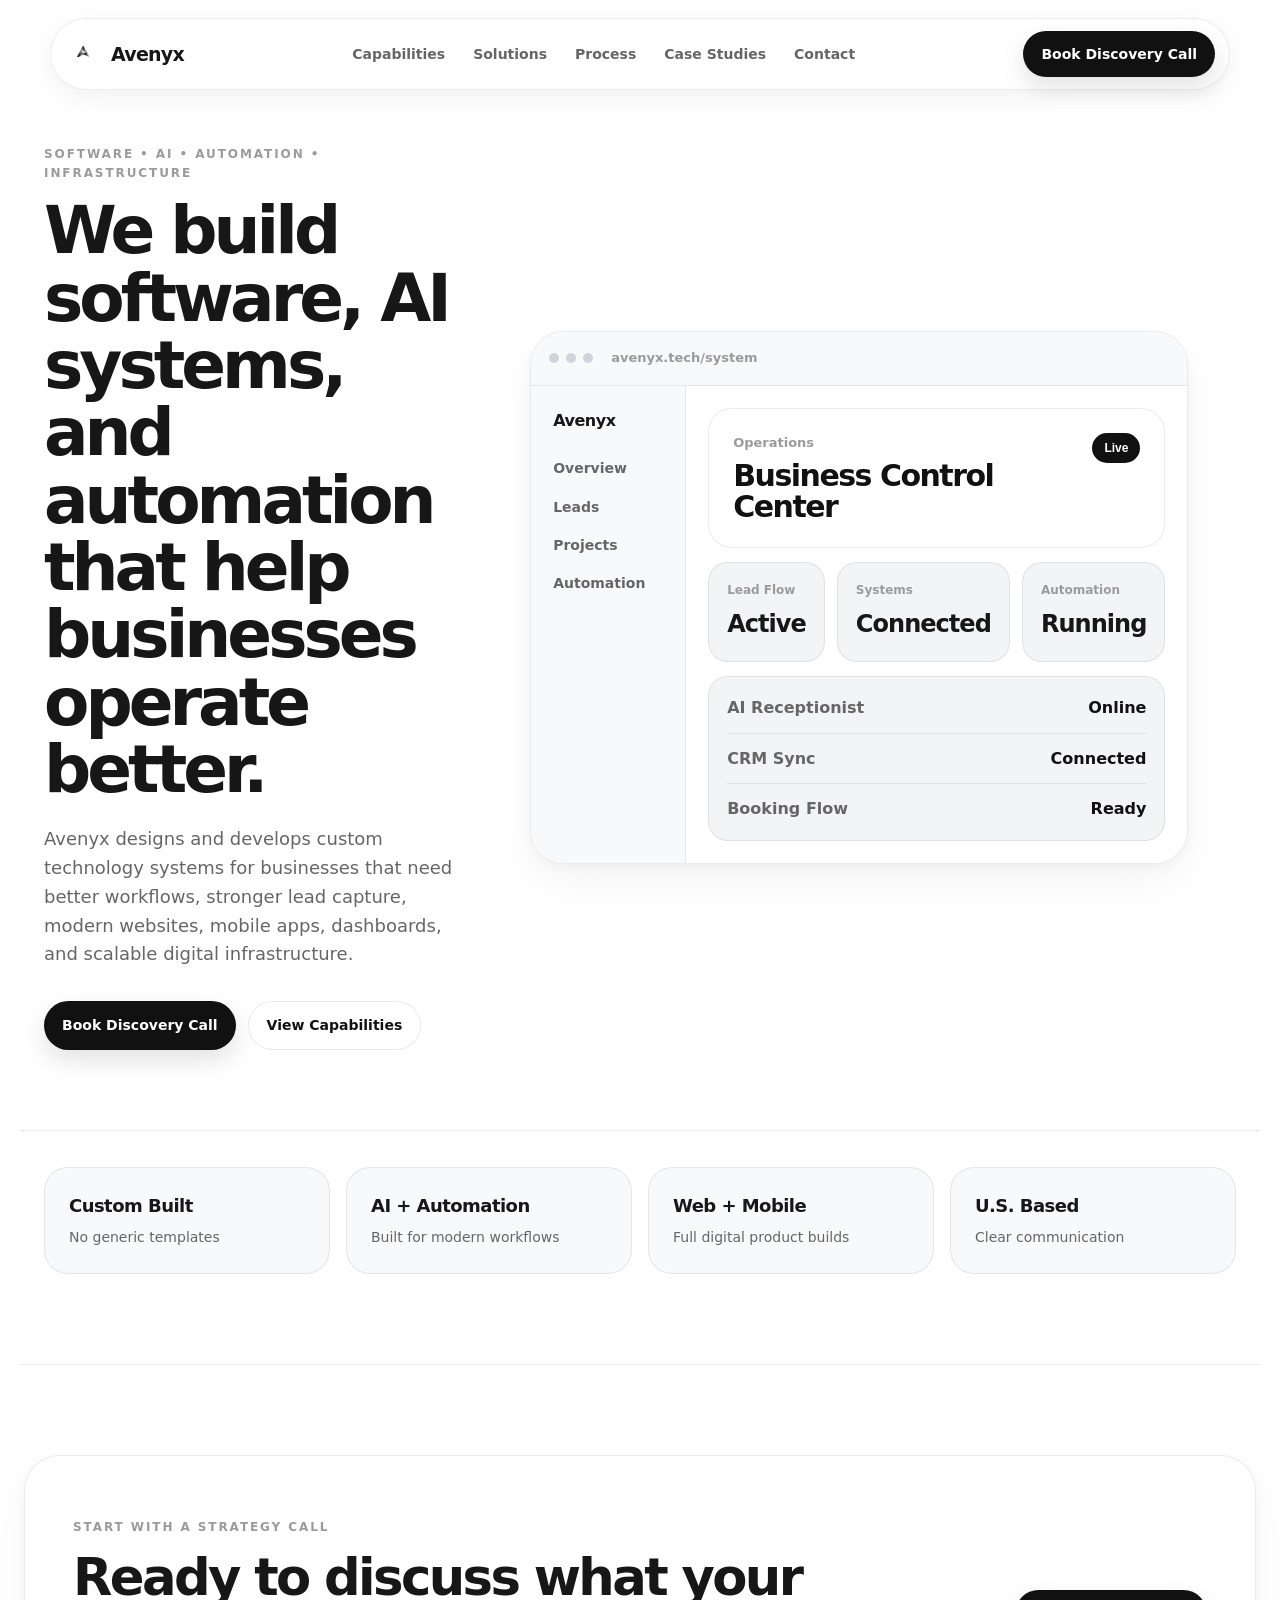
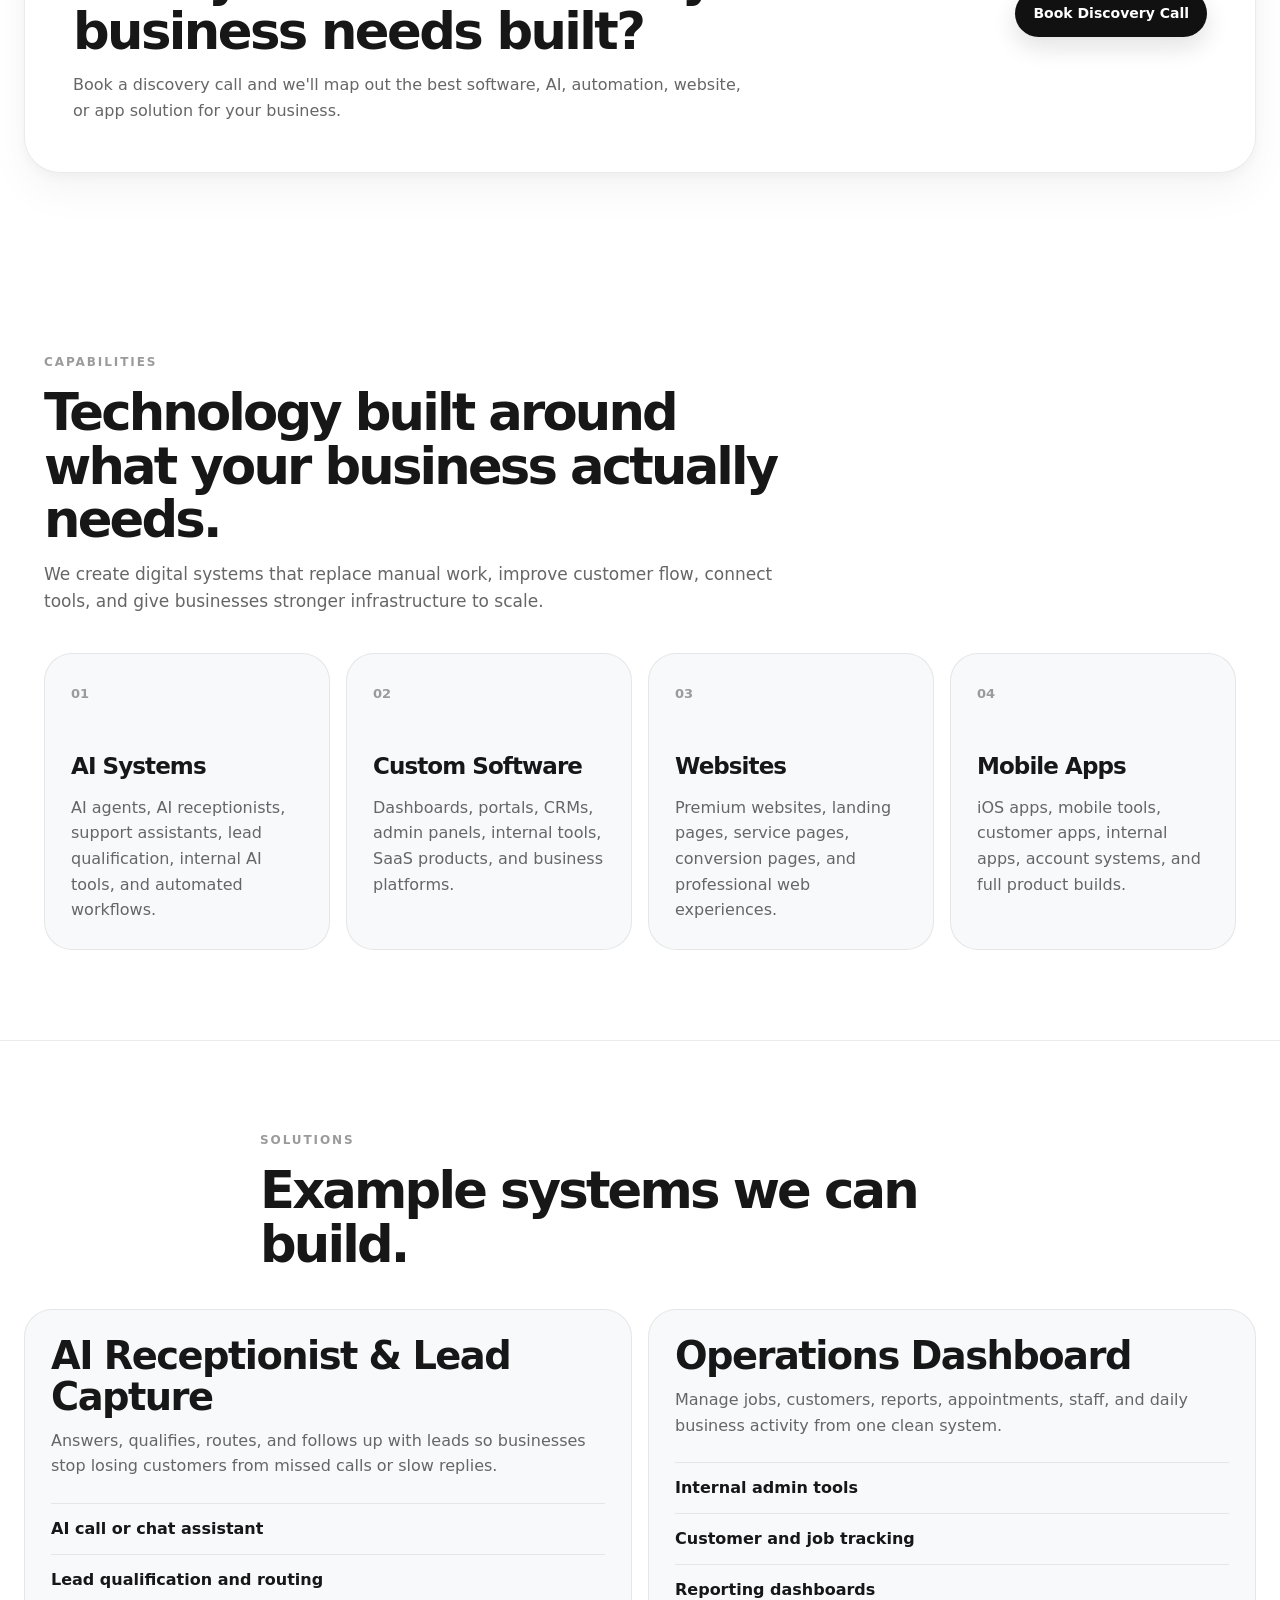
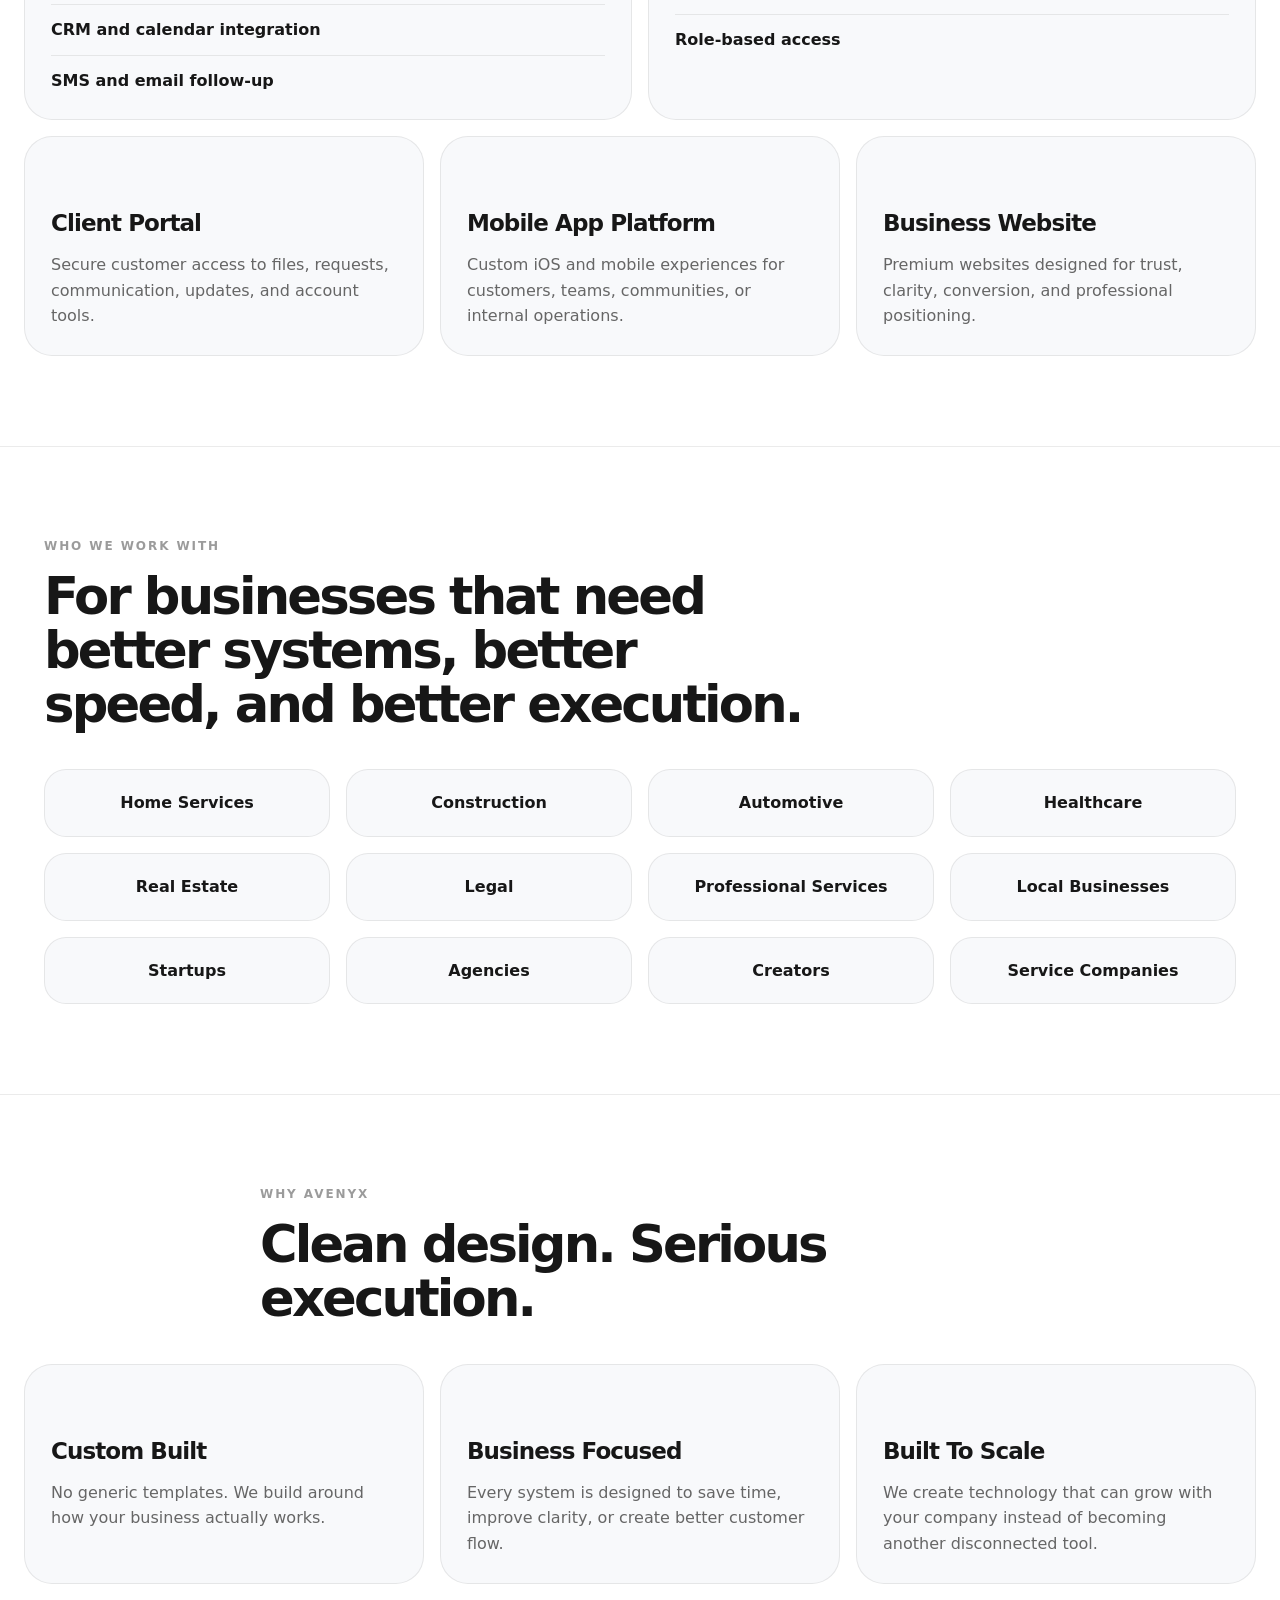
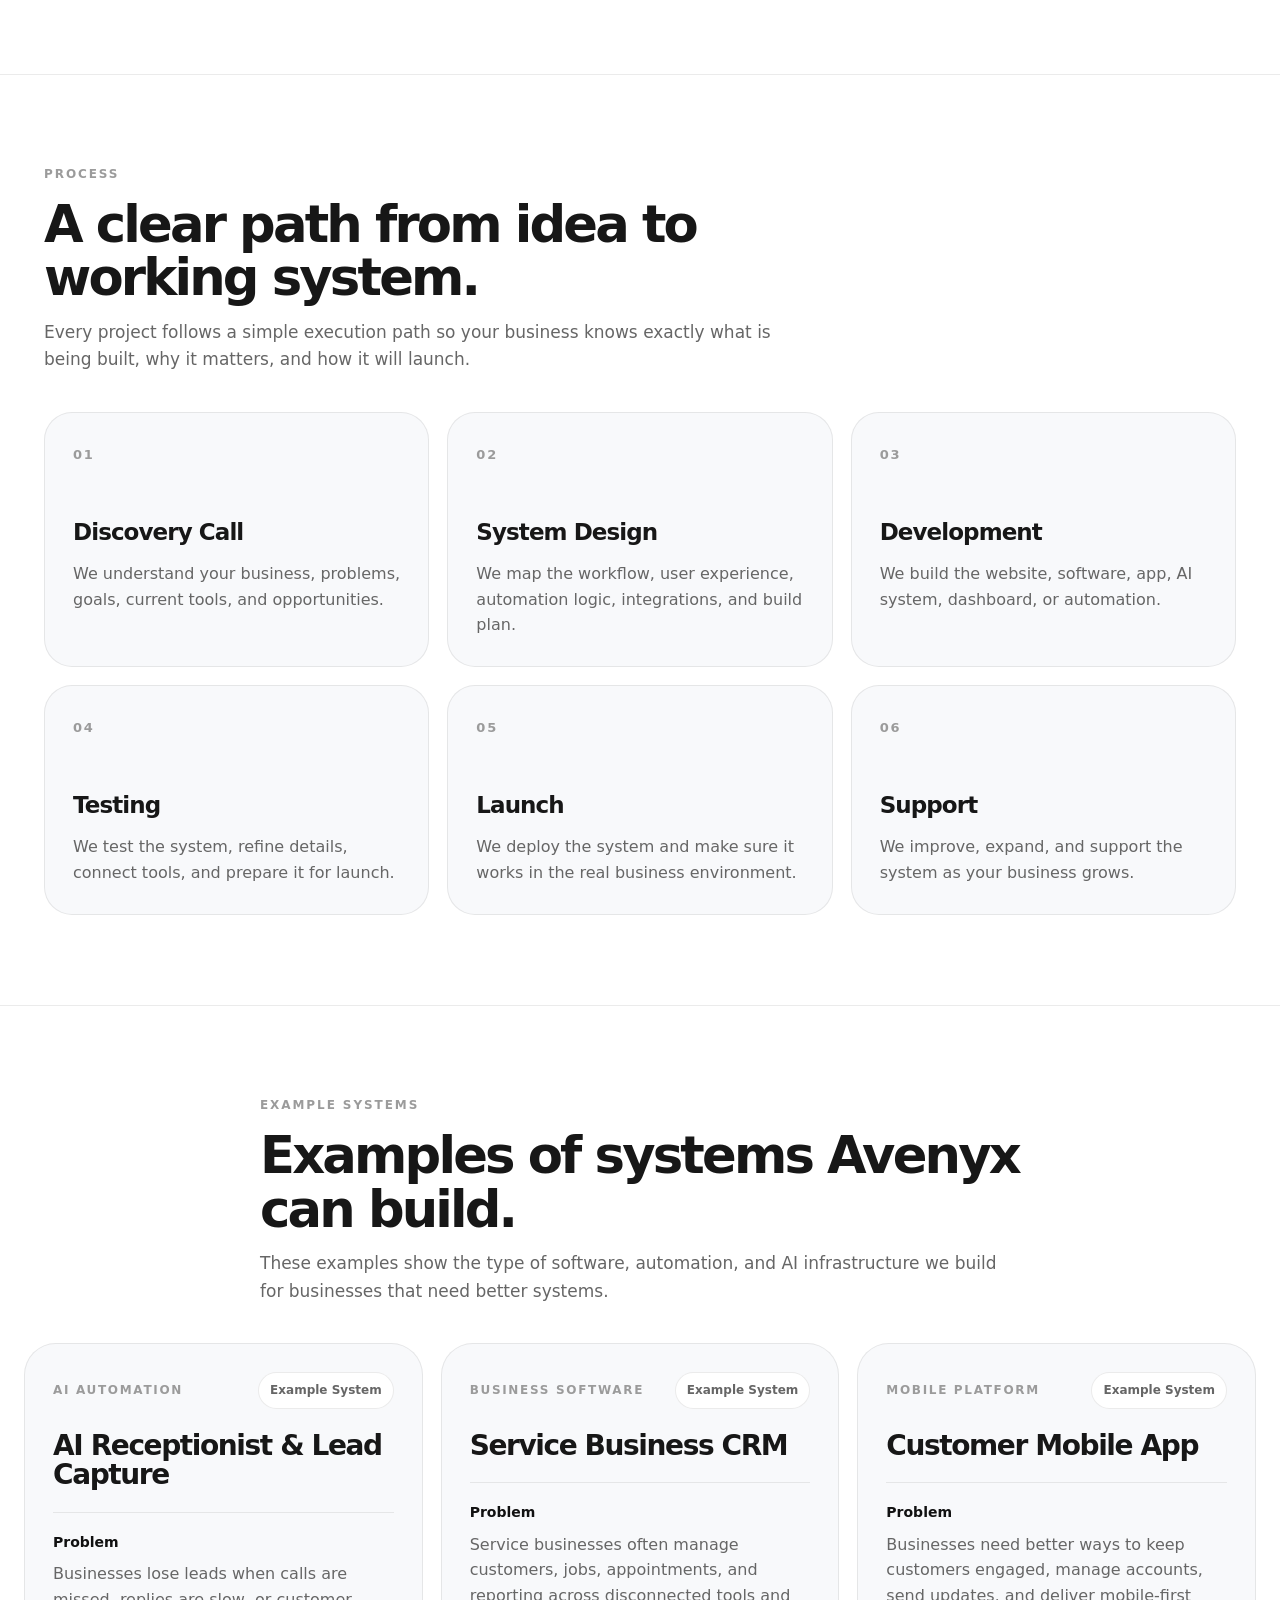
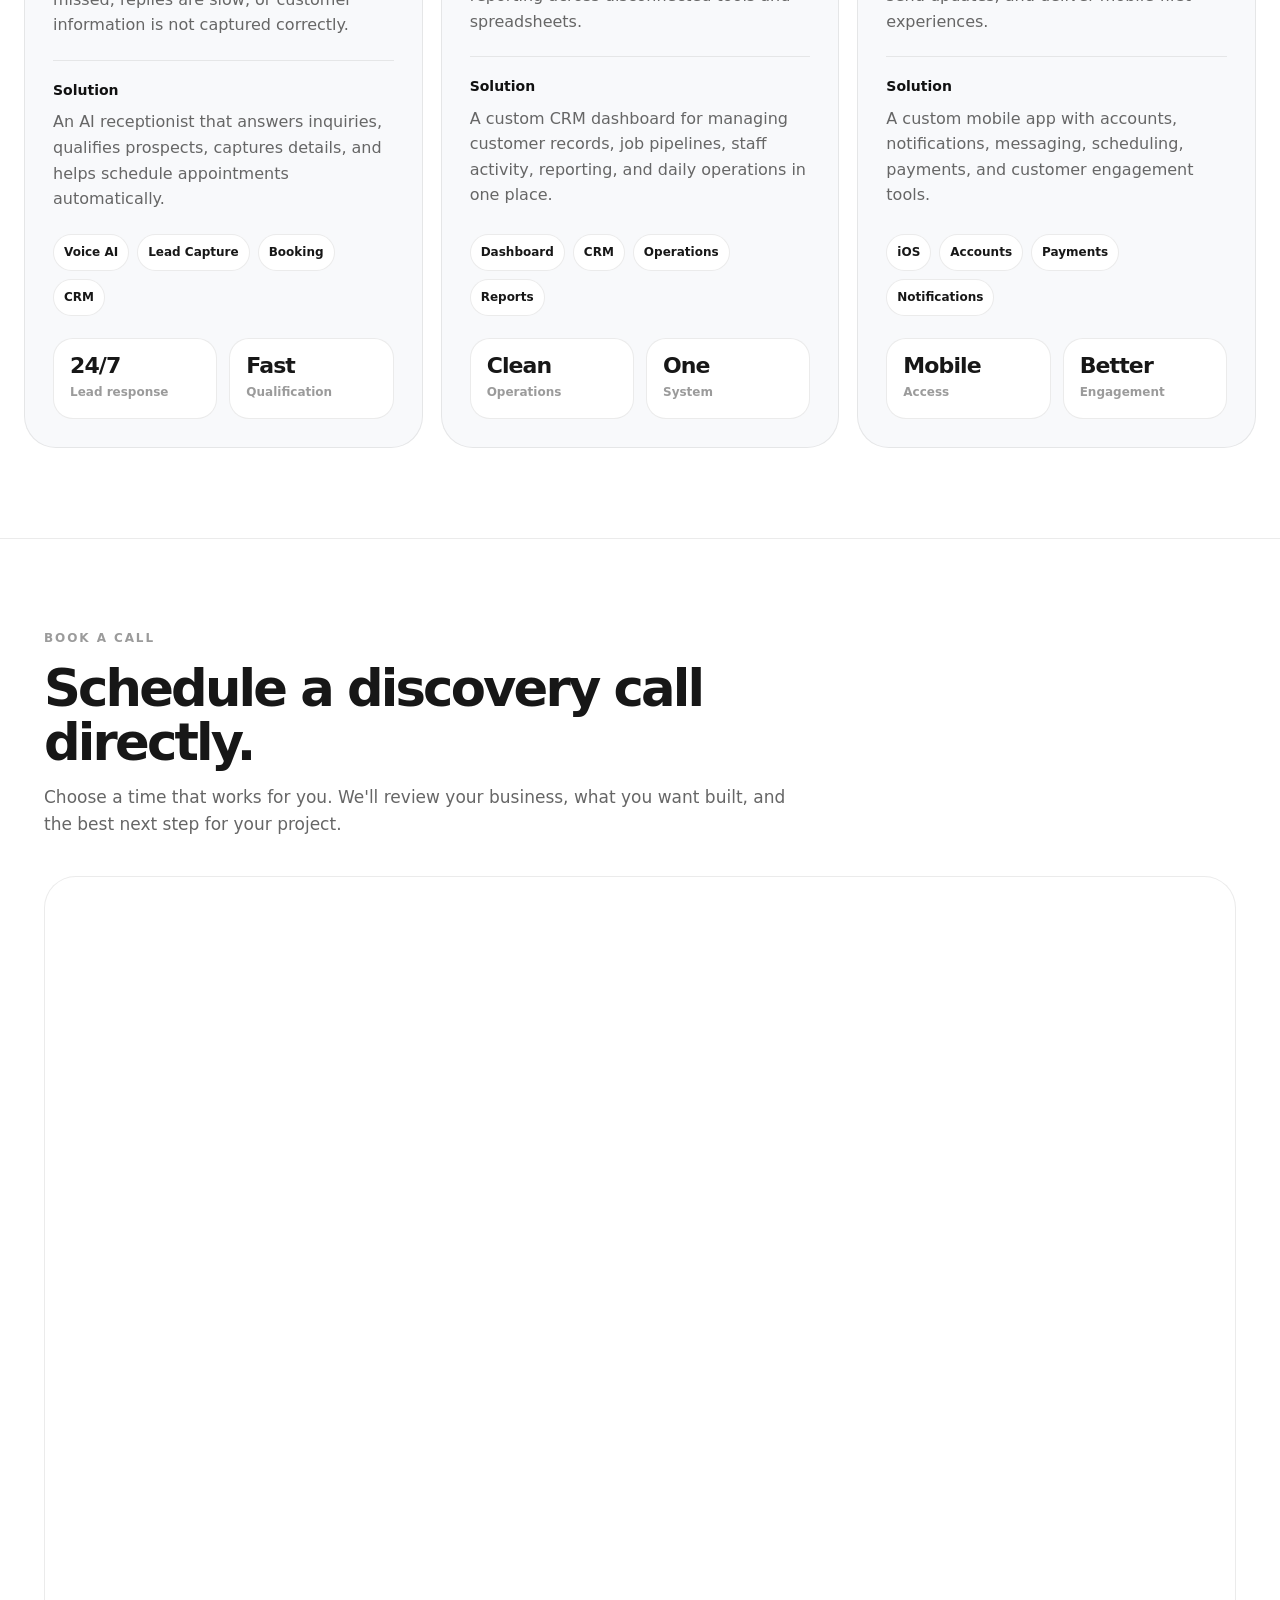
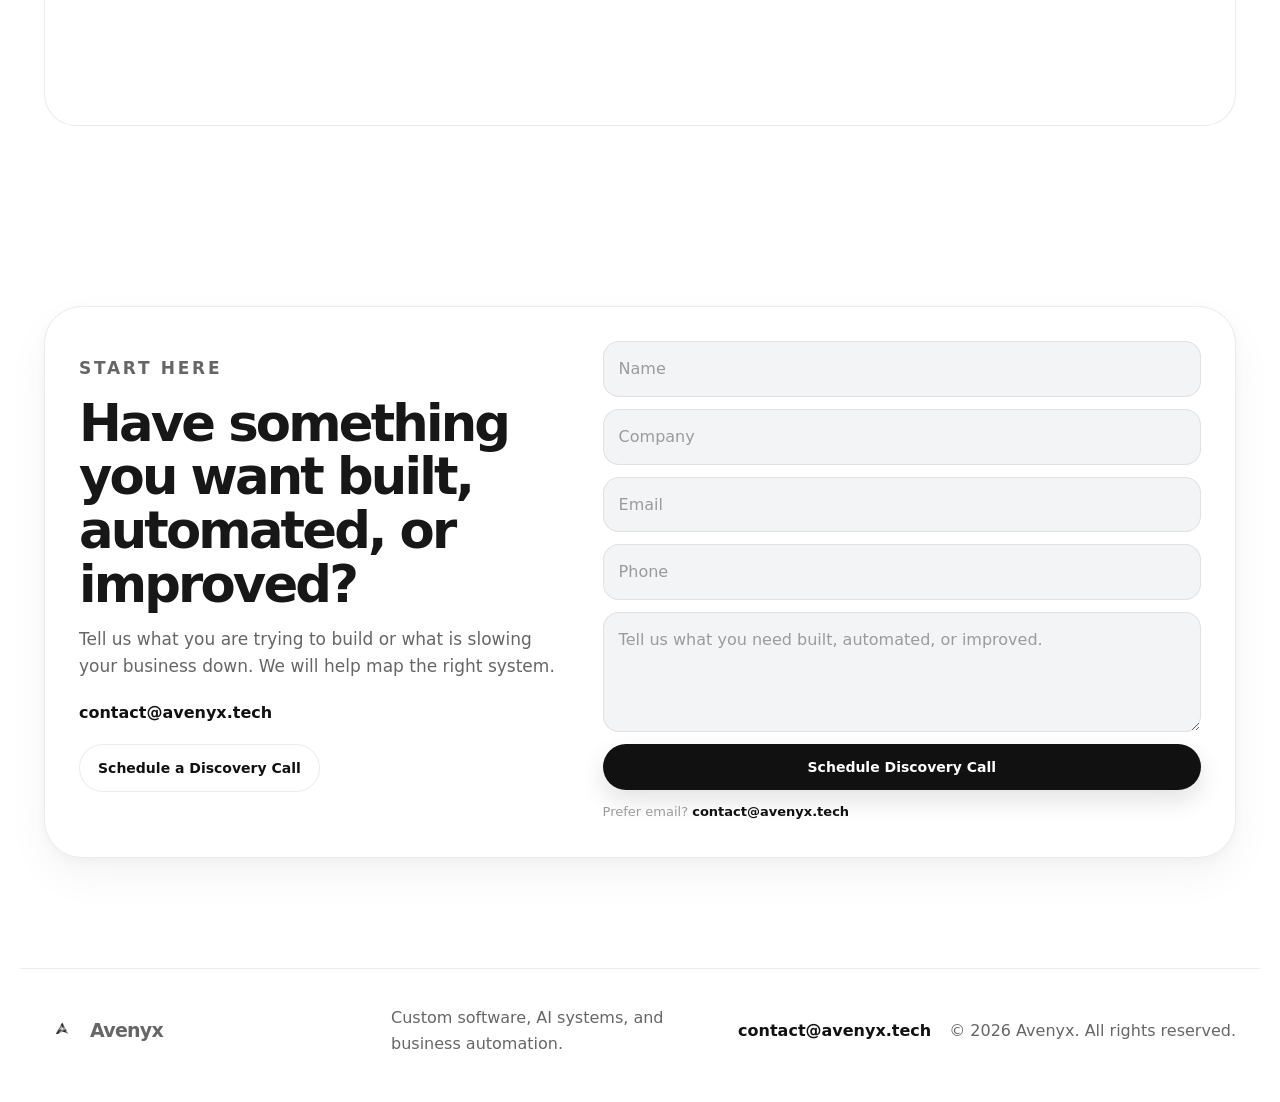
==== commit 8a31ab82: "Update index.html" ====
--- a/index.html
+++ b/index.html
@@ -2,8 +2,8 @@
 <html lang="en">
 <head>
   <meta charset="UTF-8" />
-  <link rel="icon" type="image/png" href="favicon.png" />
-<link rel="apple-touch-icon" href="favicon.png" />
+  <link rel="icon" type="image/png" href="avenyx-logo.png?fresh=1">
+<link rel="apple-touch-icon" href="avenyx-logo.png?fresh=1">
   <meta name="viewport" content="width=device-width, initial-scale=1.0" />
 
   <title>Avenyx | Software, AI Systems & Business Automation</title>
@@ -20,7 +20,7 @@
 <body>
   <header class="nav">
     <a href="index.html" class="brand">
-      <img src="Avenyx Logo.png" alt="Avenyx logo" class="brand-logo" />
+      <img src="avenyx-logo.png?fresh=1" alt="Avenyx logo" class="brand-logo" />
       <span>Avenyx</span>
     </a>
 
@@ -551,7 +551,7 @@
 
   <footer>
     <div class="footer-brand">
-      <img src="Avenyx Logo.png" alt="Avenyx logo" class="brand-logo" />
+      <img src="avenyx-logo.png?fresh=1" alt="Avenyx logo" class="brand-logo" />
       <span>Avenyx</span>
     </div>
 
